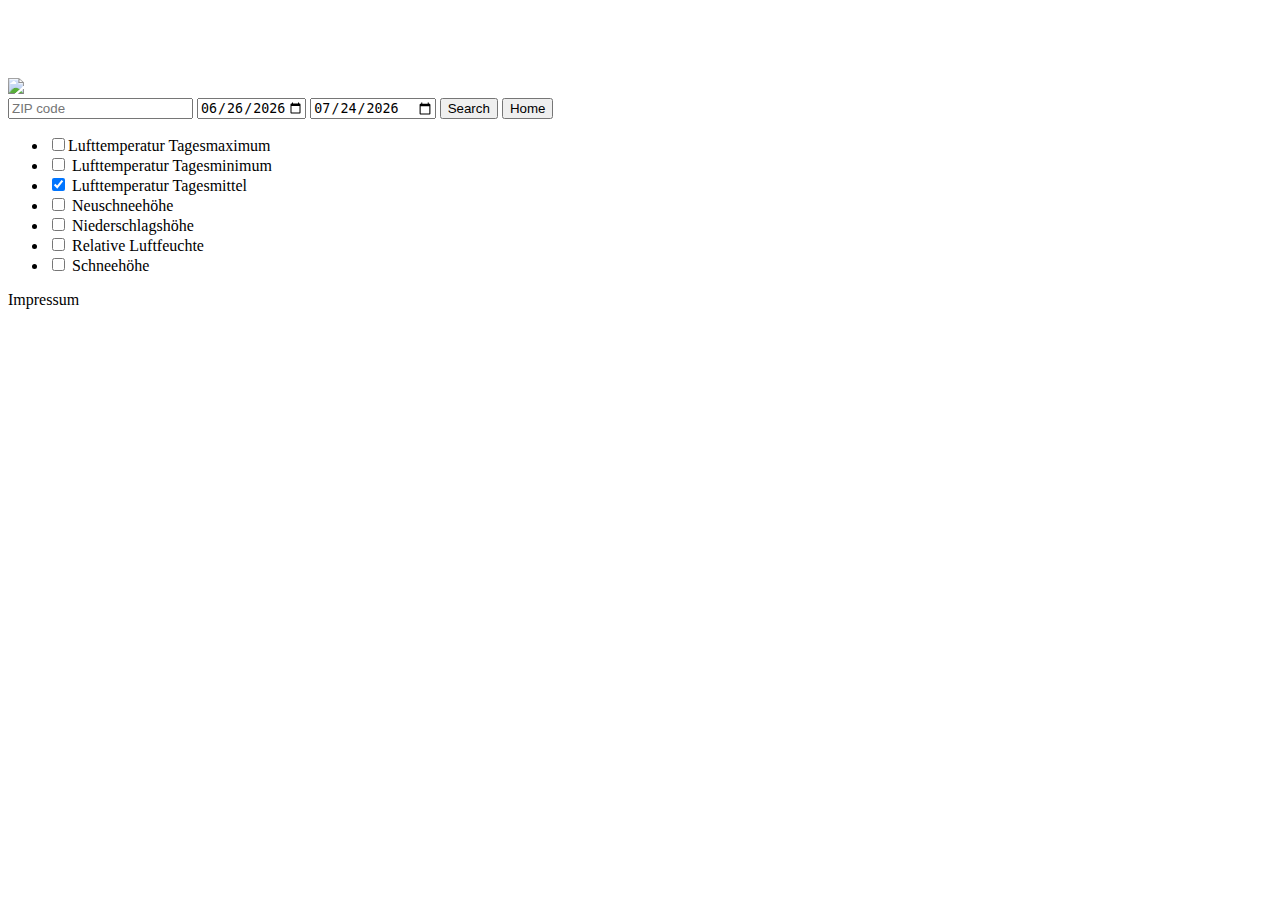
==== application.html @ 2f209195 "Merge LandingPage and WetterSpace" ====
<!DOCTYPE html>
<html lang="en">
  <head>
    <meta charset="utf-8">
    <meta http-equiv="X-UA-Compatible" content="IE=edge">
    <meta name="viewport" content="width=device-width, initial-scale=1">
    <meta name="viewport" content="width=device-width, initial-scale=1, maximum-scale=1, user-scalable=no">
    <meta name="description" content="">
    <meta name="author" content="">
    <title>WetterSpace</title>

    <!-- Bootstrap Core CSS -->
    <link rel="icon" href="img/mapMarkerNor.png">
    <link href="bower_components/bootstrap/dist/css/bootstrap.css" rel="stylesheet">
    <link href="css/main.css" rel="stylesheet">
    <link href='https://fonts.googleapis.com/css?family=Roboto:400,100,300,900,500,700' rel='stylesheet' type='text/css'>
    <!-- Custom CSS -->
    <style>
      body {
        padding-top: 70px;
        /* Required padding for .navbar-fixed-top. Remove if using .navbar-static-top. Change if height of navigation changes. */
      }
    </style>

    <!-- HTML5 Shim and Respond.js IE8 support of HTML5 elements and media queries -->
    <!-- WARNING: Respond.js doesn't work if you view the page via file:// -->
      <!--[if lt IE 9]>
          <script src="https://oss.maxcdn.com/libs/html5shiv/3.7.0/html5shiv.js"></script>
          <script src="https://oss.maxcdn.com/libs/respond.js/1.4.2/respond.min.js"></script>
          <![endif]-->
          <script src="js/charts.js"> </script>
          <!-- Bootstrap Core JavaScript -->
          <!-- <script src="bower_components/bootstrap/dist/js/bootstrap.min.js" async></script> -->
          <!-- google maps -->
          <script src="https://maps.googleapis.com/maps/api/js?key=AIzaSyBw79V9rKFksZLgO3_PBX_LDbNjqBO0jAQ&callback=initMap" defer></script>
          <script type="text/javascript" src="https://www.gstatic.com/charts/loader.js">
          </script>
          <script type="text/javascript" src="https://www.google.com/jsapi"></script>
          <!-- jQuery Version 1.11.1 -->
          <script src="bower_components/jquery/dist/jquery.min.js"></script>
          <script src="bower_components/jquery-sticky/jquery.sticky.js"></script>
          <script src="js/dateValidator.js"></script>
          <script src="js/responseHandler.js"></script>
          <script src="js/ajax.js"></script>
          <script src="js/initializor.js"></script>

        </head>

        <body>

          <!-- Navigation -->
          <nav class="navbar navbar-default navbar-fixed-top">
            <div class="container-fluid">
              <!-- Brand and toggle get grouped for better mobile display -->
              <div class="navbar-header">
                <!-- <button type="button" class="navbar-toggle collapsed" data-toggle="collapse" data-target="#bs-example-navbar-collapse-1" aria-expanded="false">
                  <span class="sr-only">Toggle navigation</span>
                  <span class="icon-bar"></span>
                  <span class="icon-bar"></span>
                  <span class="icon-bar"></span>
                </button> -->
                <a class="navbar-brand" href="index.html"><img src="img/logo.png" /></a>
              </div>

              <!-- Collect the nav links, forms, and other content for toggling -->
              <div class="collapse navbar-collapse" id="bs-example-navbar-collapse-1">
                <form class="navbar-form navbar-left" role="search">
                  <div class="form-group" id="floating-panel">
                    <input id="address" type="textbox" class="form-control" placeholder="ZIP code" value="">
                    <input id="start_date" type="date" class="form-control" placeholder="Start Date" value="">
                    <input id="end_date" type="date" class="form-control" placeholder="End Date" value="">
                    <input id="submit" type="button" value="Search" class="btn btn-default">
                    <button id="homeButton" type="button" class="btn btn-primary" onclick="window.location.href='index.html'">Home</button>
                  </div>
               </form>
              </div><!-- /.navbar-collapse -->
              <div>
              <!-- <button id="homeButton" type="button" class="nav navbar-nav btn btn-primary" onclick="window.location.href='index.html'">Home</button> -->

              </div>
            </div><!-- /.container-fluid -->
          </nav>

  <!-- Page Content -->
  <div class="container-fluid main-content">
    <div class="row">
      <div class="col-md-12 errors" id="errorbox" style="display:none">
      </div>
    </div>
    <div class="row">
      <div class="col-md-12 googlemaps" id="map">
       <script src= "js/map.js">
       </script>
     </div>
     </div>

   <!-- /.row -->
     <div class="row">

     <div class="col-md-9 chartwetter" id="charts">

     </div>
       <div class="col-md-3 btn-group rightSideButtons" data-toggle="buttons">
        <ul id="weatherMetrics">
          <li>
            <label  id="Lufttemperatur_Tagesmaximum" class=" weatherMetric btn btn-xs btn-primary">
              <input id="Lufttemperatur Tagesmaximum_button" data-element="Lufttemperatur Tagesmaximum" class="metrics_checkbox" type="checkbox" autocomplete="off" >Lufttemperatur Tagesmaximum
            </label>
          </li>
          <li>
            <label  id="Lufttemperatur_Tagesminimum" class=" weatherMetric btn btn-xs btn-primary ">
              <input id="Lufttemperatur Tagesminimum_button" data-element="Lufttemperatur Tagesminimum" class="metrics_checkbox" type="checkbox" autocomplete="off" > Lufttemperatur Tagesminimum
            </label>
          </li>
          <li>
            <label  id="Lufttemperatur_Tagesmittel" class=" weatherMetric btn btn-xs btn-primary">
              <input id="Lufttemperatur Tagesmittel_button" data-element="Lufttemperatur Tagesmittel" class="metrics_checkbox" type="checkbox" autocomplete="off" checked> Lufttemperatur Tagesmittel
            </label>
          </li>
          <li>
            <label  id="Neuschneehoehe" class=" weatherMetric btn btn-xs btn-primary ">
              <input id="Neuschneehöhe_button" data-element="Neuschneehöhe" class="metrics_checkbox" type="checkbox" autocomplete="off" > Neuschneehöhe
            </label>
          </li>
          <li>
            <label  id="Niederschlagshoehe" class=" weatherMetric btn btn-xs btn-primary ">
              <input id="Niederschlagshöhe_button" data-element="Niederschlagshöhe" class="metrics_checkbox" type="checkbox" autocomplete="off" > Niederschlagshöhe
            </label>
          </li>
          <li>
            <label  id="Relative_Luftfeuchte" class=" weatherMetric btn btn-xs btn-primary ">
              <input id="Relative Luftfeuchte_button" data-element="Relative Luftfeuchte" class="metrics_checkbox" type="checkbox" autocomplete="off" > Relative Luftfeuchte
            </label>
          </li>
          <li>
            <label  id="Schneehoehe" class=" weatherMetric btn btn-xs btn-primary ">
              <input id="Schneehöhe_button" data-element="Schneehöhe" class="metrics_checkbox" type="checkbox" autocomplete="off" > Schneehöhe
            </label>
          </li>
        </ul>
      </div>
     </div>
   </div>
  <!-- Footer -->
  <div class="footer container-fluid">
    <div class="row">
     <div class="col-md-12">Impressum</div>
   </div>
  </div>
  <!-- /.footer -->
  </body>
</html>
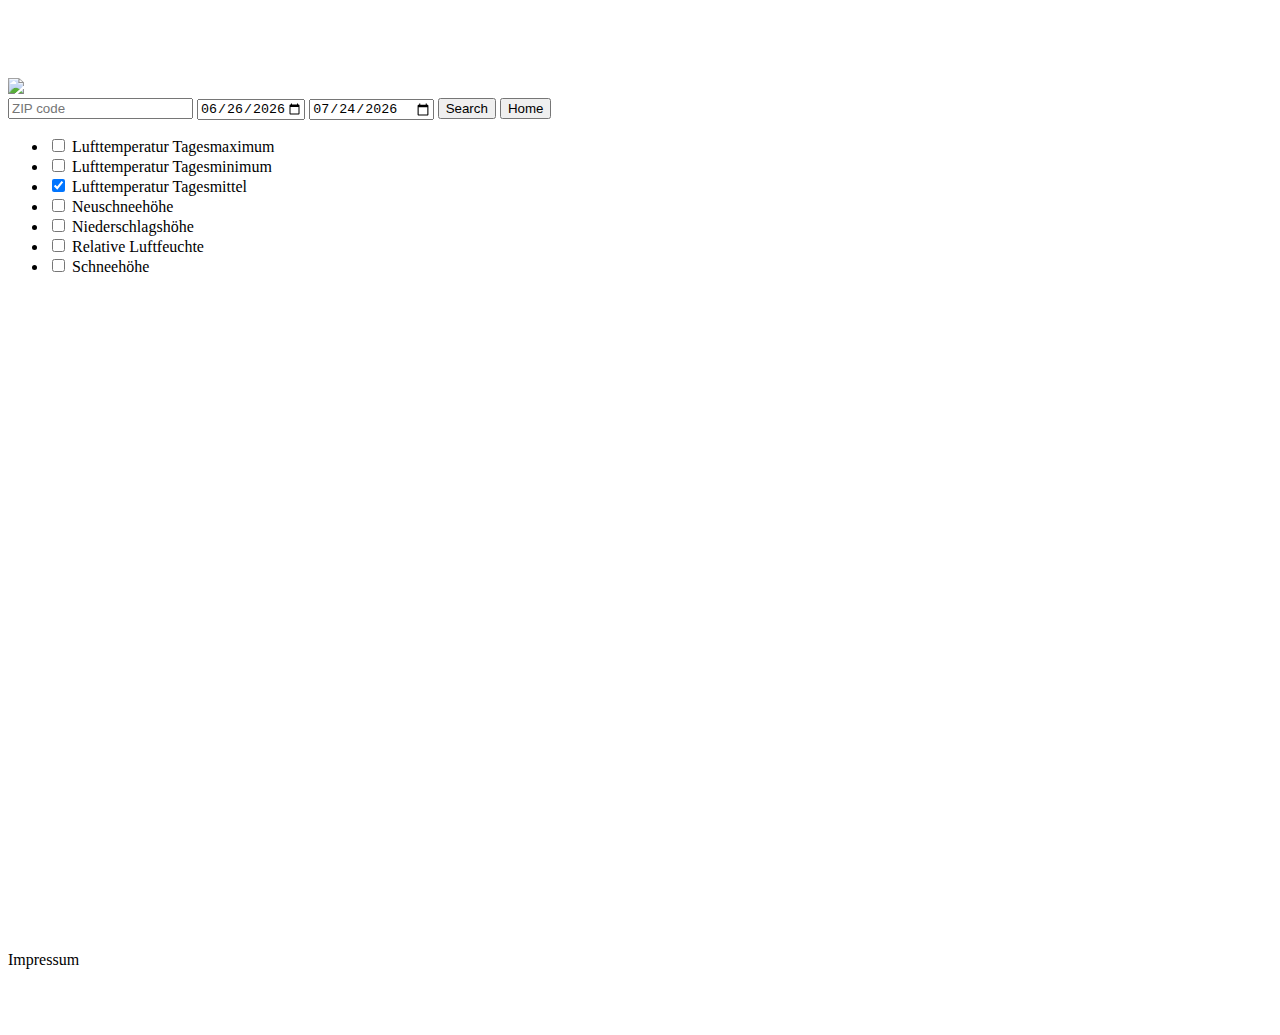
==== commit 5f95f9a6: "Fix sticky footer" ====
--- a/application.html
+++ b/application.html
@@ -19,6 +19,21 @@
       body {
         padding-top: 70px;
         /* Required padding for .navbar-fixed-top. Remove if using .navbar-static-top. Change if height of navigation changes. */
+      }
+      html, body {
+        height: 100%;
+      }
+      .main-content {
+        min-height: 100%;
+        margin-bottom: -85px;
+      }
+      .main-content:after {
+        content: "";
+        display: block;
+        height: 85px;
+      }
+      .footer {
+        height: 80px;
       }
     </style>
 
@@ -103,38 +118,38 @@
        <div class="col-md-3 btn-group rightSideButtons" data-toggle="buttons">
         <ul id="weatherMetrics">
           <li>
-            <label  id="Lufttemperatur_Tagesmaximum" class=" weatherMetric btn btn-xs btn-primary">
-              <input id="Lufttemperatur Tagesmaximum_button" data-element="Lufttemperatur Tagesmaximum" class="metrics_checkbox" type="checkbox" autocomplete="off" >Lufttemperatur Tagesmaximum
+            <label id="Lufttemperatur_Tagesmaximum" class="weatherMetric btn btn-xs btn-primary">
+              <input id="Lufttemperatur Tagesmaximum_button" data-element="Lufttemperatur Tagesmaximum" class="metrics_checkbox" type="checkbox" autocomplete="off"> Lufttemperatur Tagesmaximum
             </label>
           </li>
           <li>
-            <label  id="Lufttemperatur_Tagesminimum" class=" weatherMetric btn btn-xs btn-primary ">
-              <input id="Lufttemperatur Tagesminimum_button" data-element="Lufttemperatur Tagesminimum" class="metrics_checkbox" type="checkbox" autocomplete="off" > Lufttemperatur Tagesminimum
+            <label id="Lufttemperatur_Tagesminimum" class="weatherMetric btn btn-xs btn-primary">
+              <input id="Lufttemperatur Tagesminimum_button" data-element="Lufttemperatur Tagesminimum" class="metrics_checkbox" type="checkbox" autocomplete="off"> Lufttemperatur Tagesminimum
             </label>
           </li>
           <li>
-            <label  id="Lufttemperatur_Tagesmittel" class=" weatherMetric btn btn-xs btn-primary">
+            <label  id="Lufttemperatur_Tagesmittel" class="weatherMetric btn btn-xs btn-primary">
               <input id="Lufttemperatur Tagesmittel_button" data-element="Lufttemperatur Tagesmittel" class="metrics_checkbox" type="checkbox" autocomplete="off" checked> Lufttemperatur Tagesmittel
             </label>
           </li>
           <li>
-            <label  id="Neuschneehoehe" class=" weatherMetric btn btn-xs btn-primary ">
-              <input id="Neuschneehöhe_button" data-element="Neuschneehöhe" class="metrics_checkbox" type="checkbox" autocomplete="off" > Neuschneehöhe
+            <label id="Neuschneehoehe" class="weatherMetric btn btn-xs btn-primary">
+              <input id="Neuschneehöhe_button" data-element="Neuschneehöhe" class="metrics_checkbox" type="checkbox" autocomplete="off"> Neuschneehöhe
             </label>
           </li>
           <li>
-            <label  id="Niederschlagshoehe" class=" weatherMetric btn btn-xs btn-primary ">
-              <input id="Niederschlagshöhe_button" data-element="Niederschlagshöhe" class="metrics_checkbox" type="checkbox" autocomplete="off" > Niederschlagshöhe
+            <label id="Niederschlagshoehe" class="weatherMetric btn btn-xs btn-primary">
+              <input id="Niederschlagshöhe_button" data-element="Niederschlagshöhe" class="metrics_checkbox" type="checkbox" autocomplete="off"> Niederschlagshöhe
             </label>
           </li>
           <li>
-            <label  id="Relative_Luftfeuchte" class=" weatherMetric btn btn-xs btn-primary ">
-              <input id="Relative Luftfeuchte_button" data-element="Relative Luftfeuchte" class="metrics_checkbox" type="checkbox" autocomplete="off" > Relative Luftfeuchte
+            <label id="Relative_Luftfeuchte" class="weatherMetric btn btn-xs btn-primary">
+              <input id="Relative Luftfeuchte_button" data-element="Relative Luftfeuchte" class="metrics_checkbox" type="checkbox" autocomplete="off"> Relative Luftfeuchte
             </label>
           </li>
           <li>
-            <label  id="Schneehoehe" class=" weatherMetric btn btn-xs btn-primary ">
-              <input id="Schneehöhe_button" data-element="Schneehöhe" class="metrics_checkbox" type="checkbox" autocomplete="off" > Schneehöhe
+            <label id="Schneehoehe" class=" weatherMetric btn btn-xs btn-primary">
+              <input id="Schneehöhe_button" data-element="Schneehöhe" class="metrics_checkbox" type="checkbox" autocomplete="off"> Schneehöhe
             </label>
           </li>
         </ul>
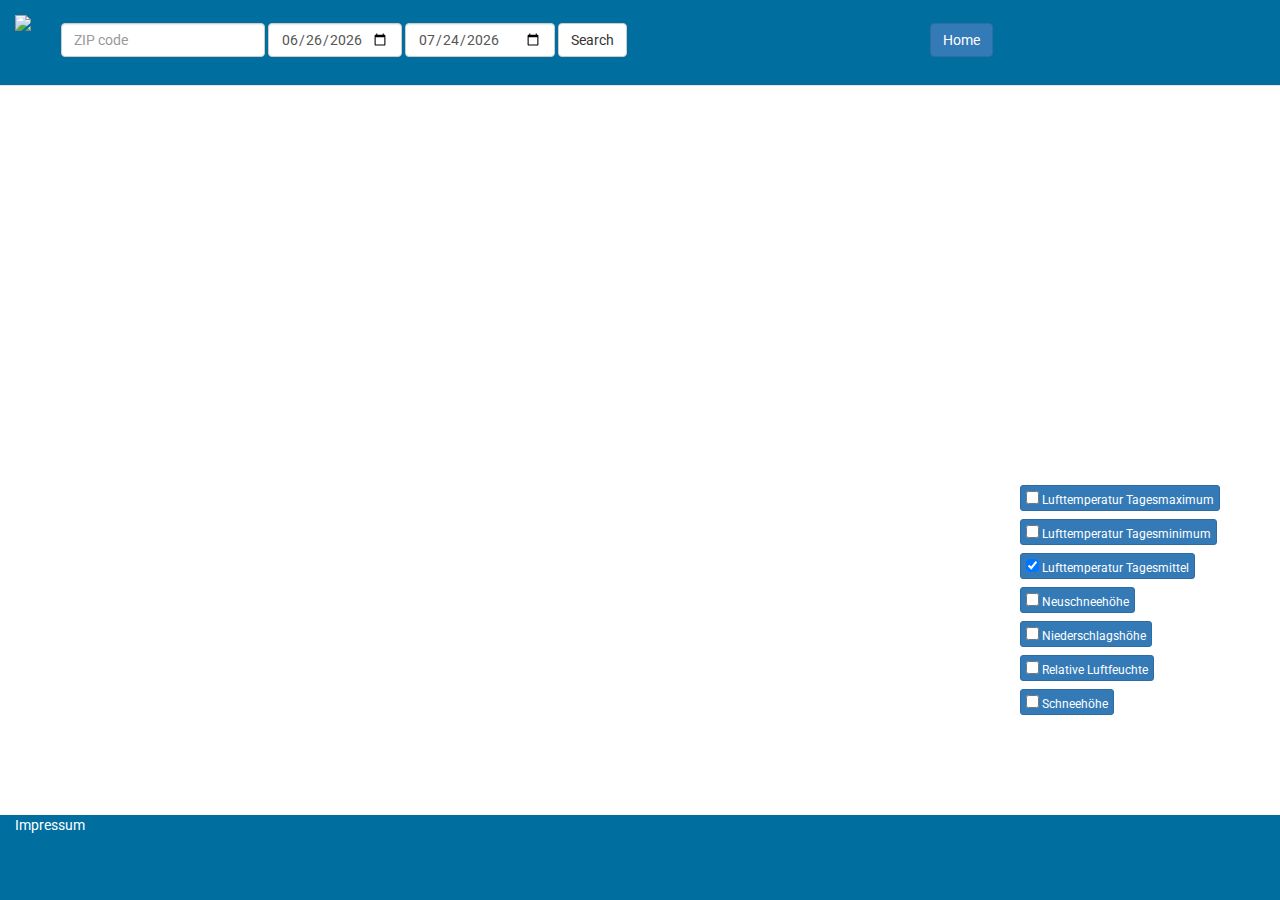
==== commit 2a1d8cbd: "Added the footer fix and loading circle" ====
--- a/application.html
+++ b/application.html
@@ -26,11 +26,6 @@
       .main-content {
         min-height: 100%;
         margin-bottom: -85px;
-      }
-      .main-content:after {
-        content: "";
-        display: block;
-        height: 85px;
       }
       .footer {
         height: 80px;
@@ -113,7 +108,7 @@
      <div class="row">
 
      <div class="col-md-9 chartwetter" id="charts">
-
+      <div id="loader" style="display: none"></div>  
      </div>
        <div class="col-md-3 btn-group rightSideButtons" data-toggle="buttons">
         <ul id="weatherMetrics">
